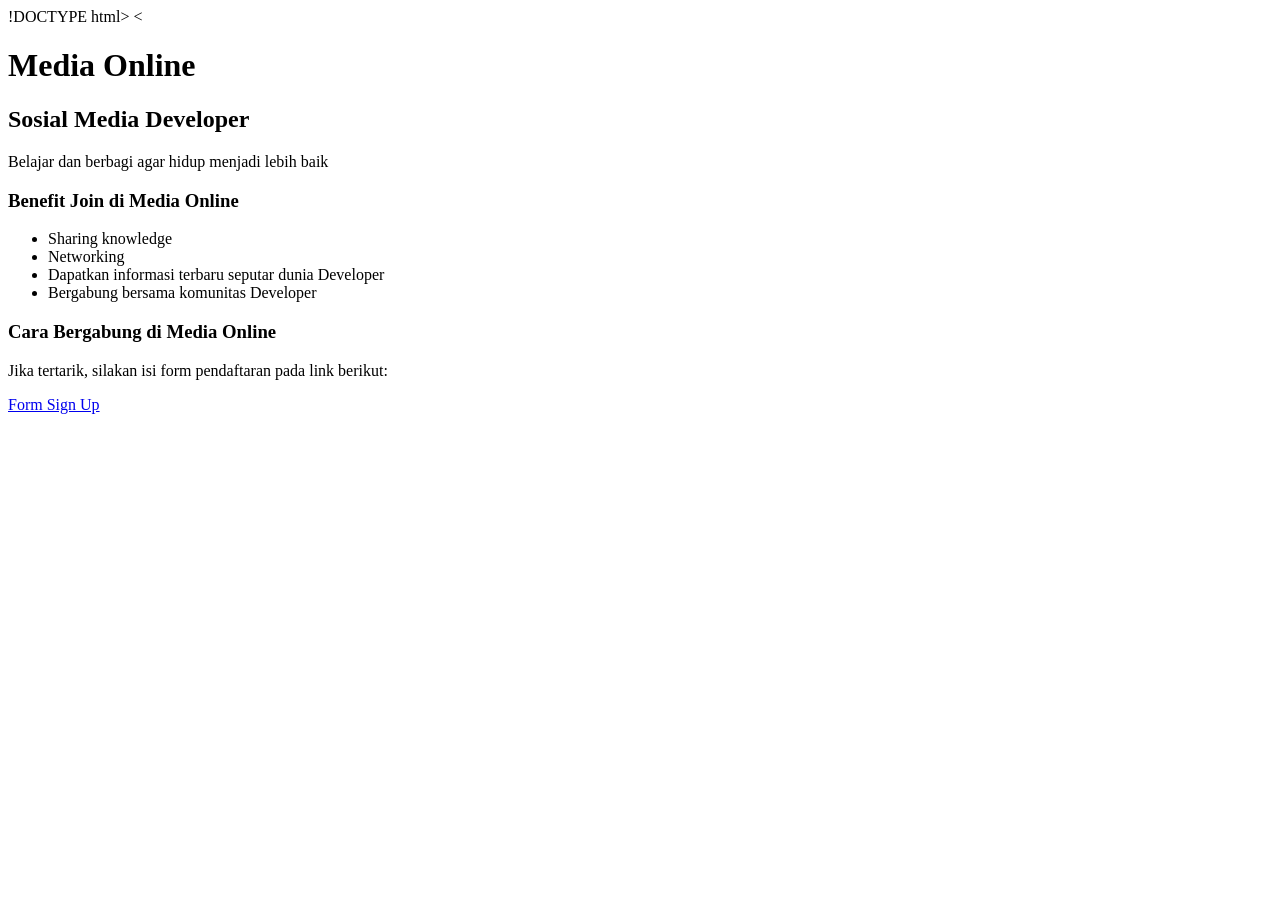
==== index.html @ 4d28411a "Update index.html" ====
!DOCTYPE html>
<html lang="id">
<head>
    <meta charset="UTF-8"><
    <meta name="viewport" content="width=device-width, initial-scale=1.0">
    <title>Media Online</title>
</head>
<body>
    <h1>Media Online</h1>
    <h2>Sosial Media Developer</h2>
    <p>Belajar dan berbagi agar hidup menjadi lebih baik</p>

    <h3>Benefit Join di Media Online</h3>
    <ul>
        <li>Sharing knowledge</li>
        <li>Networking</li>
        <li>Dapatkan informasi terbaru seputar dunia Developer</li>
        <li>Bergabung bersama komunitas Developer</li>
    </ul>

    <h3>Cara Bergabung di Media Online</h3>
    <p>Jika tertarik, silakan isi form pendaftaran pada link berikut:</p>
    <a href="form.html">Form Sign Up</a>
</body>
</html>
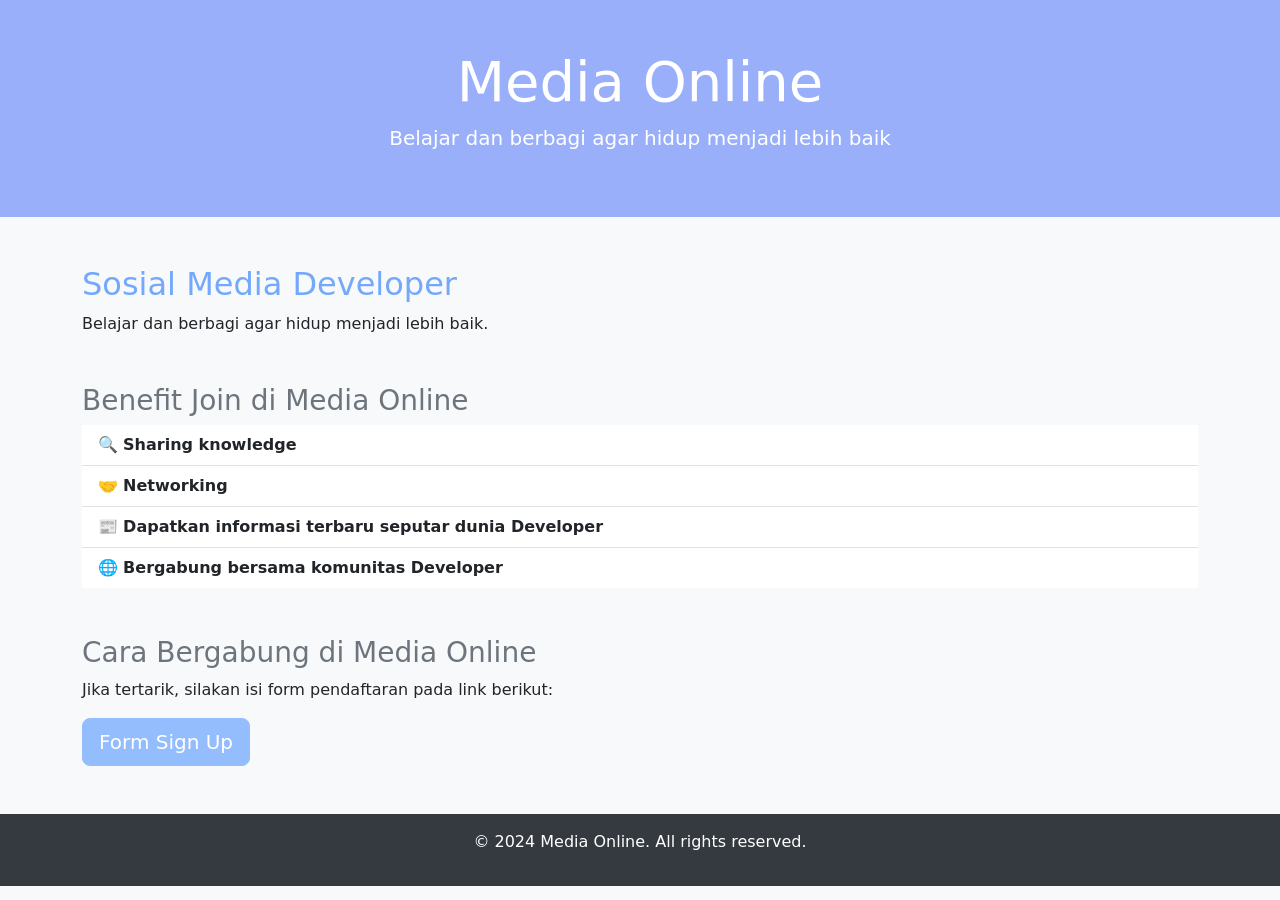
==== commit 847e4e1e: "bootstrap" ====
--- a/index.html
+++ b/index.html
@@ -1,25 +1,67 @@
-!DOCTYPE html>
+<!DOCTYPE html>
 <html lang="id">
 <head>
-    <meta charset="UTF-8"><
+    <meta charset="UTF-8">
     <meta name="viewport" content="width=device-width, initial-scale=1.0">
     <title>Media Online</title>
+    <!-- Link Bootstrap CSS -->
+    <link href="https://cdn.jsdelivr.net/npm/bootstrap@5.3.0/dist/css/bootstrap.min.css" rel="stylesheet">
+    <style>
+        body {
+            background-color: #f8f9fa;
+        }
+        header {
+            background: linear-gradient(45deg, rgb(153, 175, 250), rgb(153, 175, 250));
+            color: white;
+        }
+        .section-title {
+            color: #73a8fc;
+        }
+        .btn-primary {
+            background-color: #94bdfd;
+            border-color: #94bdfd;
+        }
+        .btn-primary:hover {
+            background-color: #5a0ec1;
+            border-color: #5a0ec1;
+        }
+    </style>
 </head>
 <body>
-    <h1>Media Online</h1>
-    <h2>Sosial Media Developer</h2>
-    <p>Belajar dan berbagi agar hidup menjadi lebih baik</p>
 
-    <h3>Benefit Join di Media Online</h3>
-    <ul>
-        <li>Sharing knowledge</li>
-        <li>Networking</li>
-        <li>Dapatkan informasi terbaru seputar dunia Developer</li>
-        <li>Bergabung bersama komunitas Developer</li>
-    </ul>
+    <header class="text-center py-5">
+        <h1 class="display-4">Media Online</h1>
+        <p class="lead">Belajar dan berbagi agar hidup menjadi lebih baik</p>
+    </header>
 
-    <h3>Cara Bergabung di Media Online</h3>
-    <p>Jika tertarik, silakan isi form pendaftaran pada link berikut:</p>
-    <a href="form.html">Form Sign Up</a>
+    <main class="container my-5">
+        <section class="mb-5">
+            <h2 class="section-title">Sosial Media Developer</h2>
+            <p>Belajar dan berbagi agar hidup menjadi lebih baik.</p>
+        </section>
+
+        <section class="mb-5">
+            <h3 class="text-secondary">Benefit Join di Media Online</h3>
+            <ul class="list-group list-group-flush">
+                <li class="list-group-item">🔍 <strong>Sharing knowledge</strong></li>
+                <li class="list-group-item">🤝 <strong>Networking</strong></li>
+                <li class="list-group-item">📰 <strong>Dapatkan informasi terbaru seputar dunia Developer</strong></li>
+                <li class="list-group-item">🌐 <strong>Bergabung bersama komunitas Developer</strong></li>
+            </ul>
+        </section>
+
+        <section>
+            <h3 class="text-secondary">Cara Bergabung di Media Online</h3>
+            <p>Jika tertarik, silakan isi form pendaftaran pada link berikut:</p>
+            <a href="form.html" class="btn btn-primary btn-lg">Form Sign Up</a>
+        </section>
+    </main>
+
+    <footer class="text-center py-3" style="background-color: #343a40; color: white;">
+        <p>&copy; 2024 Media Online. All rights reserved.</p>
+    </footer>
+
+    <!-- Link Bootstrap JS -->
+    <script src="https://cdn.jsdelivr.net/npm/bootstrap@5.3.0/dist/js/bootstrap.bundle.min.js"></script>
 </body>
-</html>
+</html>
